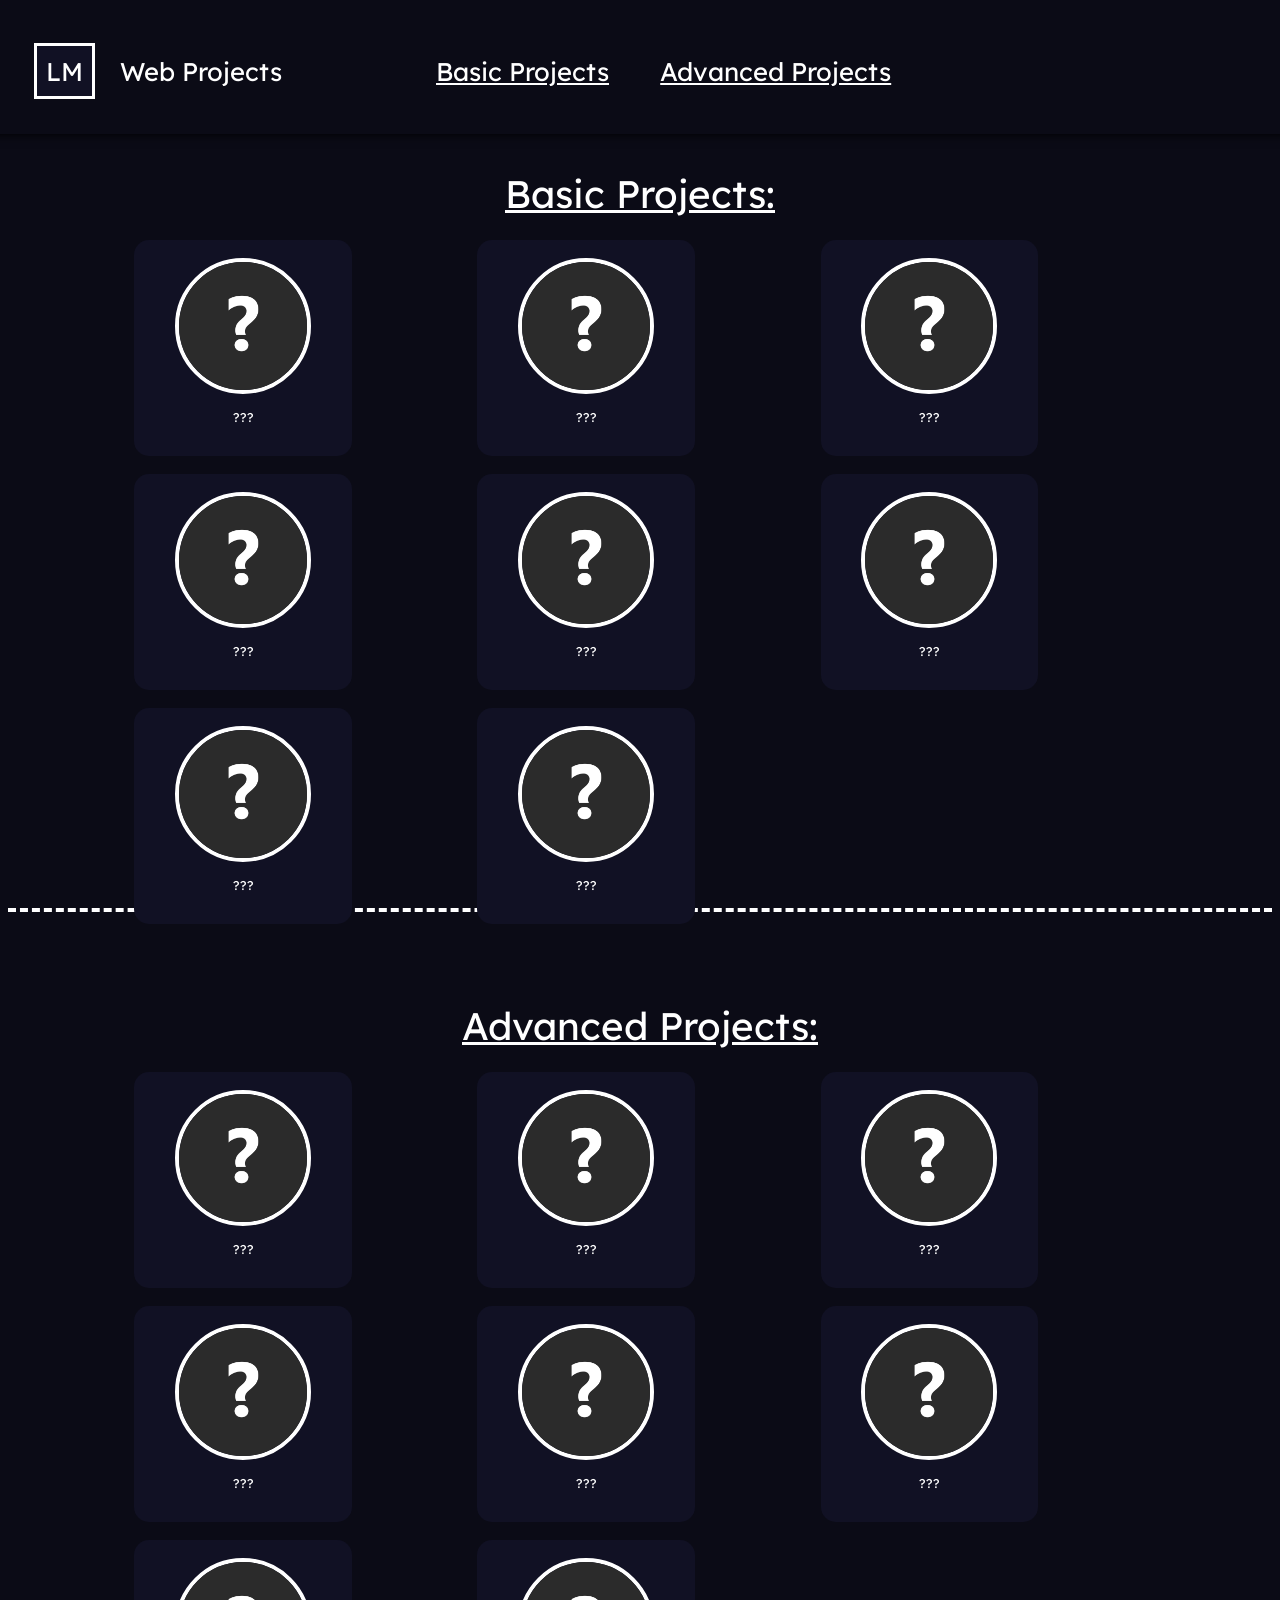
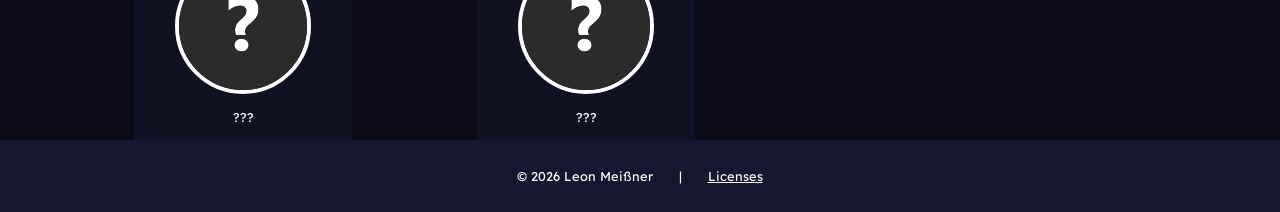
==== webprojects/index.html @ d2fb28ad "Feat: Added 'Web Projects' Site" ====
<!DOCTYPE html>

<html lang="en">

<head>
    <!-- Imports --->
    <link rel="preconnect" href="https://fonts.googleapis.com">
    <link rel="preconnect" href="https://fonts.gstatic.com" crossorigin>
    <link href="https://fonts.googleapis.com/css2?family=Lexend:wght@100..900&display=swap" rel="stylesheet">

    <!-- Stylesheet and JS --->
    <link rel="stylesheet" href="webproj-style.css">
    <script src="index.js" defer></script>


    <!-- Meta-Data --->
    <title>Leon Meißner</title>
    <meta charset="UTF-8">
    <meta name="description" content="This is the personal portfolio of Leon Meißner, showcasing his skills and projects in web development.">
    <meta name="keywords" content="Leon Meißner, Portfolio, Web Development">
    <meta name="author" content="Leon Meißner">
    <meta name="viewport" content="width=device-width, initial-scale=1.0">
</head>

<template id="project-template">
    <div class="project">
        <a href="" style="text-decoration: none;">
            <img class="projpic" src="../media/questionmark.png" alt="Project Image">
            <p class="projdesc">???</p>
        </a>
    </div>
</template>


<body>

    <!-- HEADER --->
    <header id="header">
        <a href="../index.html" style="text-decoration: none;">
            <span id="headerlogo">LM</span>
        </a>

        <span class="headertext" style="margin-left: -8vw;">Web Projects</span>

        <nav id="nav">
            <a href="#basics" class="navtext">Basic Projects</a>
            <a href="#advanced" class="navtext">Advanced Projects</a>
        </nav>
    </header>

    <!-- MAIN CONTENT --->
    <main>


    <section id="basics">
        <div class="title">Basic Projects:</div>
        <div class="content">
            <project-prefab></project-prefab>
            <project-prefab></project-prefab>
            <project-prefab></project-prefab>
            <project-prefab></project-prefab>
            <project-prefab></project-prefab>
            <project-prefab></project-prefab>
            <project-prefab></project-prefab>
            <project-prefab></project-prefab>
        </div>
    </section>

    <div class="seperator"></div>

    <section id="advanced">
        <div class="title">Advanced Projects:</div>
        <div class="content">
            <project-prefab></project-prefab>
            <project-prefab></project-prefab>
            <project-prefab></project-prefab>
            <project-prefab></project-prefab>
            <project-prefab></project-prefab>
            <project-prefab></project-prefab>
            <project-prefab></project-prefab>
            <project-prefab></project-prefab>
        </div>
    </section>


    </main>

    <!-- FOOTER --->
    <footer id="footer">
        <div id="footerbg">
            <p id="footertext">&copy; 2026 Leon Meißner</p>
            <p id="footertext">|</p>
            <a id="footertext" href="/LICENSES.txt">Licenses</a>
        </div>
    </footer>

</body>


</html>
---- webprojects/webproj-style.css ----
:root {
    --bg-color: rgba(11,11,22,1);
    --card-color: rgba(17, 17, 36,1);
    --card-highlight: rgb(22, 22, 46);
    --card2-color: rgb(25, 25, 56);
    --card2-highlight: rgb(34, 34, 78);
    --text-color: white;
    --text-highlight: rgba(255, 238, 0, 1);
}

html {
    scroll-behavior: smooth;
}

body {
    background-color: var(--bg-color);
    font-family: 'Lexend', sans-serif;
    overflow-x: hidden;
    overflow-y: scroll;
}

section {
    height: 92vh;
    width: 100%;
    display: flex;
    flex-direction: column;
    scroll-margin-top: 8vh;
}

#basics {
    margin-top: -6vh;
}


/* GENERAL */
.title {
    display: flex;
    justify-content: center;

    margin-top: 10vh;
    padding-bottom: 1vh;

    font-size: clamp(10px, 3vw, 100px);
    color: var(--text-color);
    text-decoration: underline;
        
}

.seperator {
    border-bottom-style:dashed;
    border-bottom-width: 4px;
    border-bottom-color: white;
}


/* HEADER */
#header {
    display: flex;
    text-align: center;
    align-items: center;
    gap: 4vw;

    position: sticky;
    top: 0;

    background-color: var(--bg-color);
    box-shadow: 0px 10px 10px -10px rgba(0,0,0,1);

    width: 105vw;
    height: 8vh;
    margin-left: -5vw;
    padding: 3vh 5vw;
    
    z-index: 10;
}   

#headerlogo {
    font-family: 'Lexend', sans-serif;
    color: var(--text-color);
    background-color: var(--card-color);
    border-style: solid;
    border-color: var(--text-color);
    font-size: clamp(10px, 2vw, 100px);

    display: flex;
    align-items: center;
    
    padding: 1vh;
    margin-left: 2vw;

    transition: color .3s, border .3s;
}

#headerlogo:hover {
    color: var(--text-highlight);
    border-color: var(--text-highlight);
}

.headertext {
    font-family: 'Lexend', sans-serif;
    color: var(--text-color);
    text-decoration: none;
    font-size: clamp(10px, 2vw, 100px);
    border-radius: 10px;

    position: relative;
    margin-left: 2vw;
    left: 5vw;
    padding: 1vw;

    transition: color .3s, background .3s;
}

#nav {
    display: flex;
    flex-direction: row;
    gap: 2vw;

    position: absolute;
    right: 40vw;
}

.navtext {
    font-family: 'Lexend', sans-serif;
    color: var(--text-color);
    text-decoration: underline;
    font-size: clamp(10px, 2vw, 75px);
    border-radius: 10px;

    padding: 1vw;

    transition: color .3s, background .3s;
}

.navtext:hover {
    color: var(--text-highlight);
    background-color: var(--card-highlight);
}


/* PROJECTS */
.content {
    display: grid;
    align-self: center;
    grid-template-columns: repeat(auto-fit, minmax(19vw, 1fr));
    gap: 2vh;
    
    width: 80%;
    padding: 1vw;
}

.project {
    display: flex;
    flex-direction: column;
    align-items: center;
    gap: .2vw;

    padding: 2vh 1vw;
    max-width: 15vw;
    
    border-radius: 15px;
    background-color: var(--card-color);
    color: var(--text-color);
    font-size: clamp(15px, 1.5vw, 75px);

    transition: transform .3s, background .3s;
}

.project:hover {
    background-color: var(--card-highlight);

    transform: scale(1.05);
}

.projdesc {
    color: var(--text-color);
    font-size: clamp(10px, 1vw, 50px);
    text-align: center;
}

.projpic {
    width:10vw;
    max-width:200px;

    border-radius: 50%;
    border: 4px solid white;
}


/* FOOTER */
#footer {
    display: flex;
    flex-direction: column;
    justify-content: center;
    align-items: center;
}

#footerbg {
    display:flex;
    flex-direction: row;
    justify-content: center;
    align-items: center;
    gap: 2vw;

    width: 110%;
    margin-bottom: -5%;
    padding: 15px 5vw;

    background-color: rgba(22, 22, 46,1);
}

#footertext {
    color: white;
    font-size: clamp(10px, 1vw, 100px);
}
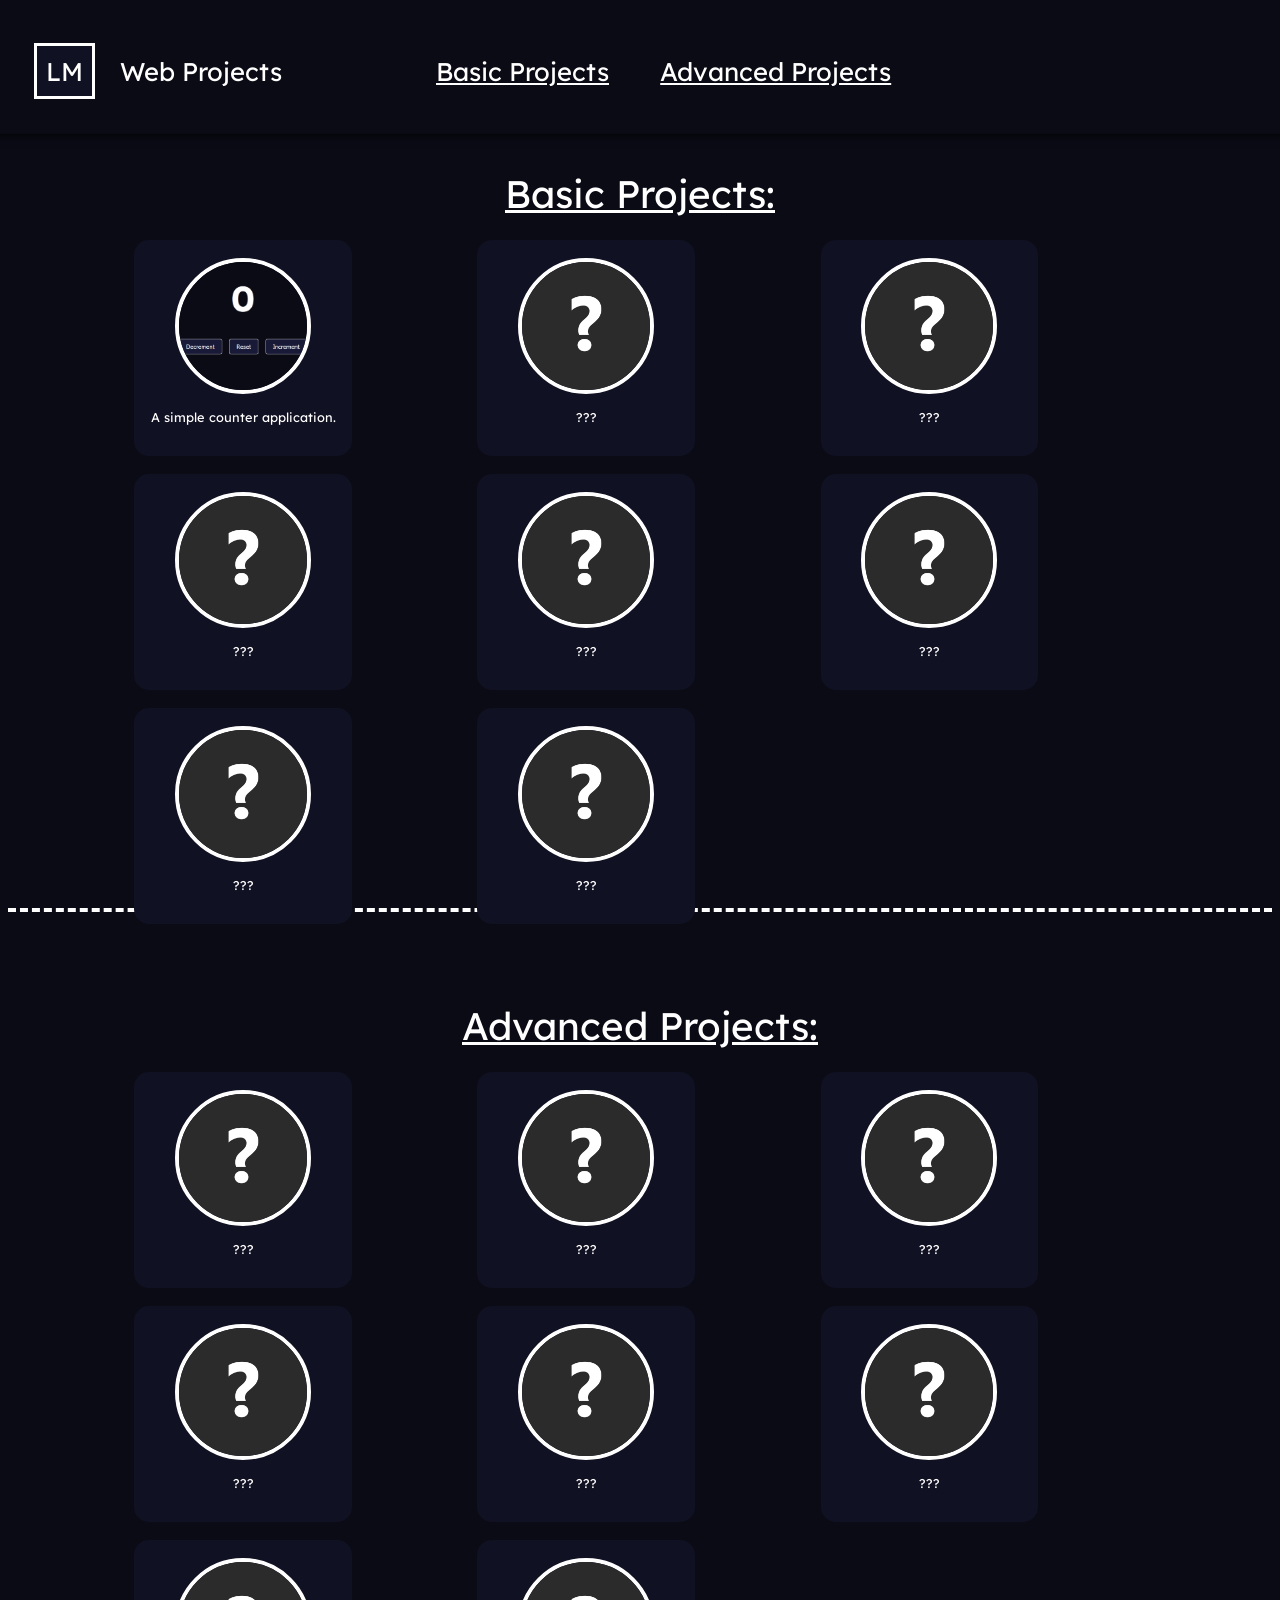
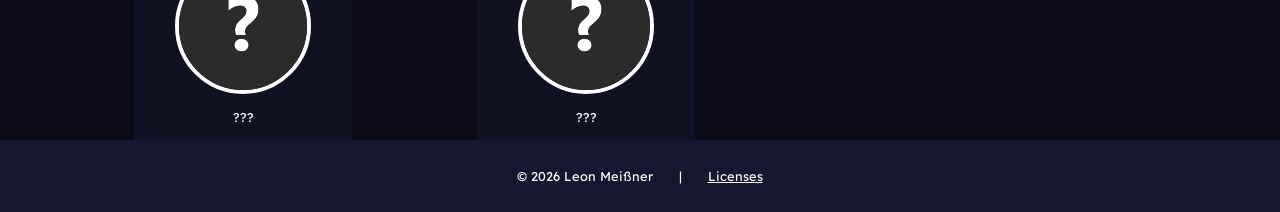
==== commit b00ad5b3: "Refactor: Preperation for 'counter'-project" ====
--- a/webprojects/index.html
+++ b/webprojects/index.html
@@ -2,99 +2,90 @@
 
 <html lang="en">
 
-<head>
-    <!-- Imports --->
-    <link rel="preconnect" href="https://fonts.googleapis.com">
-    <link rel="preconnect" href="https://fonts.gstatic.com" crossorigin>
-    <link href="https://fonts.googleapis.com/css2?family=Lexend:wght@100..900&display=swap" rel="stylesheet">
+    <head>
+        <!-- Imports --->
+        <link rel="preconnect" href="https://fonts.googleapis.com">
+        <link rel="preconnect" href="https://fonts.gstatic.com" crossorigin>
+        <link href="https://fonts.googleapis.com/css2?family=Lexend:wght@100..900&display=swap" rel="stylesheet">
 
-    <!-- Stylesheet and JS --->
-    <link rel="stylesheet" href="webproj-style.css">
-    <script src="index.js" defer></script>
+        <!-- Stylesheet and JS --->
+        <link rel="stylesheet" href="webproj-style.css">
+        <script src="webproj.js" defer></script>
 
 
-    <!-- Meta-Data --->
-    <title>Leon Meißner</title>
-    <meta charset="UTF-8">
-    <meta name="description" content="This is the personal portfolio of Leon Meißner, showcasing his skills and projects in web development.">
-    <meta name="keywords" content="Leon Meißner, Portfolio, Web Development">
-    <meta name="author" content="Leon Meißner">
-    <meta name="viewport" content="width=device-width, initial-scale=1.0">
-</head>
-
-<template id="project-template">
-    <div class="project">
-        <a href="" style="text-decoration: none;">
-            <img class="projpic" src="../media/questionmark.png" alt="Project Image">
-            <p class="projdesc">???</p>
-        </a>
-    </div>
-</template>
+        <!-- Meta-Data --->
+        <title>Web Projects</title>
+        <meta charset="UTF-8">
+        <meta name="description" content="All web projects by Leon Meißner.">
+        <meta name="keywords" content="Leon Meißner, Portfolio, Web Development">
+        <meta name="author" content="Leon Meißner">
+        <meta name="viewport" content="width=device-width, initial-scale=1.0">
+    </head>
 
 
-<body>
+    <body>
 
-    <!-- HEADER --->
-    <header id="header">
-        <a href="../index.html" style="text-decoration: none;">
-            <span id="headerlogo">LM</span>
-        </a>
+        <!-- HEADER --->
+        <header id="header">
+            <a href="../index.html" style="text-decoration: none;">
+                <span id="headerlogo">LM</span>
+            </a>
 
-        <span class="headertext" style="margin-left: -8vw;">Web Projects</span>
+            <span class="headertext" style="margin-left: -8vw;">Web Projects</span>
 
-        <nav id="nav">
-            <a href="#basics" class="navtext">Basic Projects</a>
-            <a href="#advanced" class="navtext">Advanced Projects</a>
-        </nav>
-    </header>
+            <nav id="nav">
+                <a href="#basics" class="navtext">Basic Projects</a>
+                <a href="#advanced" class="navtext">Advanced Projects</a>
+            </nav>
+        </header>
 
-    <!-- MAIN CONTENT --->
-    <main>
+        <!-- MAIN CONTENT --->
+        <main>
 
 
-    <section id="basics">
-        <div class="title">Basic Projects:</div>
-        <div class="content">
-            <project-prefab></project-prefab>
-            <project-prefab></project-prefab>
-            <project-prefab></project-prefab>
-            <project-prefab></project-prefab>
-            <project-prefab></project-prefab>
-            <project-prefab></project-prefab>
-            <project-prefab></project-prefab>
-            <project-prefab></project-prefab>
-        </div>
-    </section>
+        <section id="basics">
+            <div class="title">Basic Projects:</div>
+            <div class="content">
+                <project-prefab projdesc="A simple counter application." projpic="../media/counter.png" alt="Counter Project" link="counter"></project-prefab>
+                <project-prefab></project-prefab>
+                <project-prefab></project-prefab>
+                <project-prefab></project-prefab>
+                <project-prefab></project-prefab>
+                <project-prefab></project-prefab>
+                <project-prefab></project-prefab>
+                <project-prefab></project-prefab>
+            </div>
+        </section>
 
-    <div class="seperator"></div>
+        <div class="seperator"></div>
 
-    <section id="advanced">
-        <div class="title">Advanced Projects:</div>
-        <div class="content">
-            <project-prefab></project-prefab>
-            <project-prefab></project-prefab>
-            <project-prefab></project-prefab>
-            <project-prefab></project-prefab>
-            <project-prefab></project-prefab>
-            <project-prefab></project-prefab>
-            <project-prefab></project-prefab>
-            <project-prefab></project-prefab>
-        </div>
-    </section>
+        <section id="advanced">
+            <div class="title">Advanced Projects:</div>
+            <div class="content">
+                <project-prefab></project-prefab>
+                <project-prefab></project-prefab>
+                <project-prefab></project-prefab>
+                <project-prefab></project-prefab>
+                <project-prefab></project-prefab>
+                <project-prefab></project-prefab>
+                <project-prefab></project-prefab>
+                <project-prefab></project-prefab>
+            </div>
+        </section>
 
 
-    </main>
+        </main>
 
-    <!-- FOOTER --->
-    <footer id="footer">
-        <div id="footerbg">
-            <p id="footertext">&copy; 2026 Leon Meißner</p>
-            <p id="footertext">|</p>
-            <a id="footertext" href="/LICENSES.txt">Licenses</a>
-        </div>
-    </footer>
+        <!-- FOOTER --->
+        <footer id="footer">
+            <div id="footerbg">
+                <p id="footertext">&copy; 2026 Leon Meißner</p>
+                <p id="footertext">|</p>
+                <a id="footertext" href="/LICENSES.txt">Licenses</a>
+            </div>
+        </footer>
 
-</body>
+    </body>
 
 
 </html>
